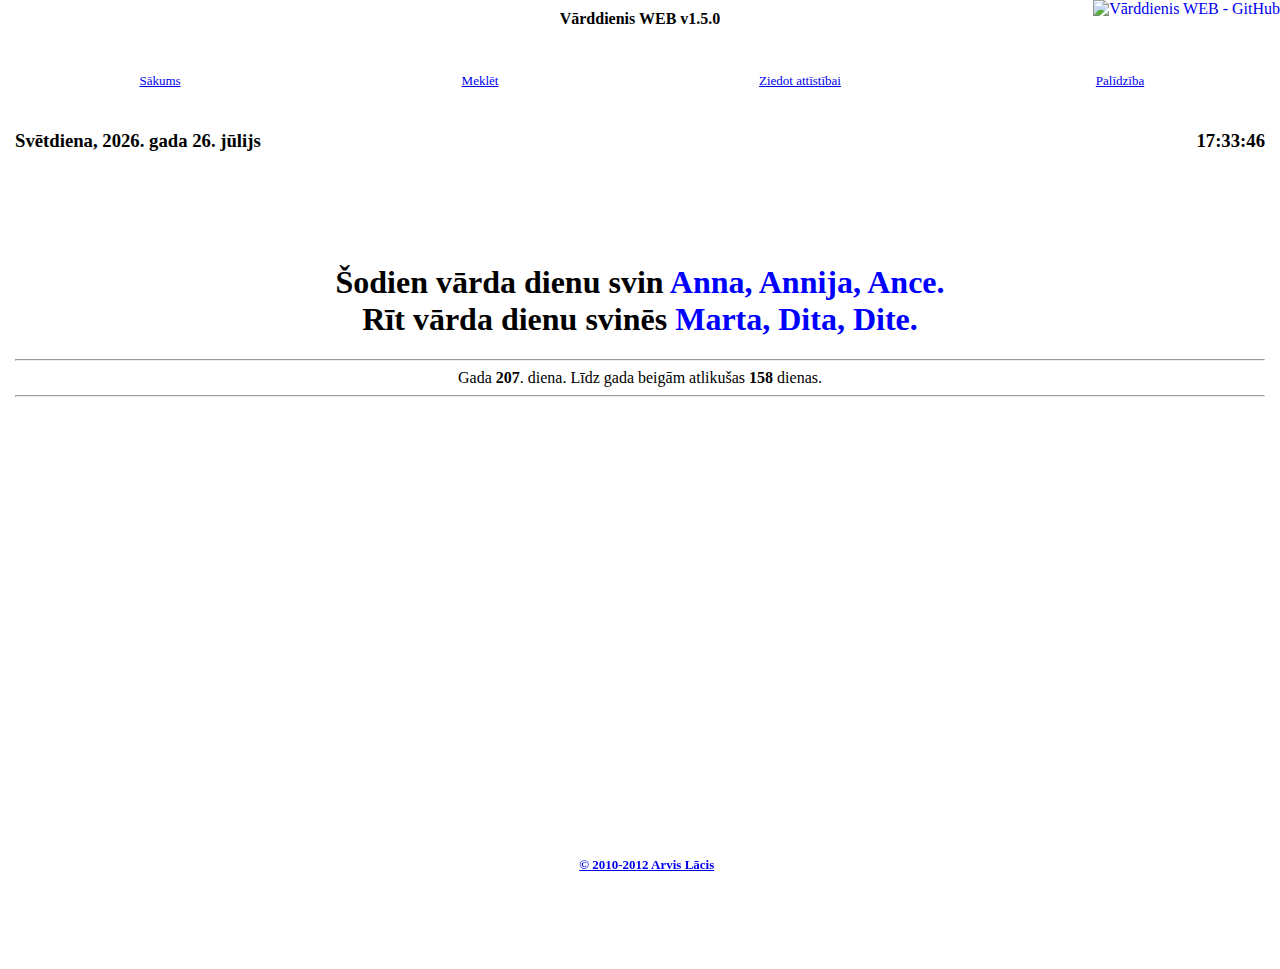
==== index.html @ 35861ef6 ""Atbalstīt" sadaļa pārveidota par sadaļu "Ziedot attīstībai"." ====
﻿<!DOCTYPE html>
<html>
<head>
<meta charset="utf-8">
<meta name="viewport" content="width=device-width, initial-scale=1">
<title>Vārddienis WEB</title>
<link rel="shortcut icon" href="img/ikona16.png">
<link rel="stylesheet" href="css/jquery.mobile.structure-1.1.0-rc.1.min.css">
<link rel="stylesheet" href="css/jquery.mobile.glossify.theme.css">
<script src="js/jquery-1.7.1.min.js"></script>
<script src="js/varddienis.min.js"></script>
<script src="js/jquery.mobile-1.1.0-rc.1.min.js"></script>
</head>
<body>
	<div data-role="page" data-title="Vārddienis WEB" data-theme="e" id="galvenais">
		<div data-role="header" data-theme="a">
			<h1>Vārddienis WEB v1.5.0</h1>
			<div data-role="navbar">
				<ul>
					<li><a href="#galvenais" data-icon="home" class="ui-btn-active" data-transition="flip">Sākums</a></li>
					<li><a href="#meklet" data-icon="search" data-transition="flip">Meklēt</a></li>
					<li><a href="#ziedot" data-icon="check" data-rel="dialog" data-transition="slide">Ziedot attīstībai</a></li>
					<li><a href="https://github.com/arvislacis/varddienis_web" data-icon="info" title="Pēc atvēršanas skatīt README.md failu">Palīdzība</a></li>
				</ul>
			</div>
		</div>
		<div data-role="content">
			<a href="https://github.com/arvislacis/varddienis_web" target="_window"><img style="position: absolute; top: 0; right: 0; border: 0;" src="img/github.png" alt="Vārddienis WEB - GitHub"></a>
			<div class="ui-grid-a">
				<div class="ui-block-a">
					<h3><div class="datums"></div></h3>
				</div>
				<div class="ui-block-b">
					<h3><div class="laiks"></div></h3>
				</div>
			</div>
			<br>
			<br>
			<br>
			<br>
			<h1><div class="v_d"></div></h1>
			<hr>
			<div class="d_info"></div>
			<hr>
			<h3><div class="svetki"></div></h3>
		</div>
		<div data-role="footer" data-position="fixed" data-theme="a">
			<h4><a href="#par" data-role="button" data-icon="info" data-rel="dialog" data-transition="slideup">© 2010-2012 Arvis Lācis</a></h4>
		</div>
	</div>
	<div data-role="page" data-title="Vārddienis WEB - Meklēt" data-theme="e" id="meklet">
		<div data-role="header" data-theme="a">
			<h1>Meklēšana</h1>
			<div data-role="navbar">
				<ul>
					<li><a href="#galvenais" data-icon="home" data-transition="flip">Sākums</a></li>
					<li><a href="#meklet" data-icon="search" class="ui-btn-active" data-transition="flip">Meklēt</a></li>
					<li><a href="#ziedot" data-icon="check" data-rel="dialog" data-transition="slide">Ziedot attīstībai</a></li>
					<li><a href="https://github.com/arvislacis/varddienis_web" data-icon="info" title="Pēc atvēršanas skatīt README.md failu">Palīdzība</a></li>
				</ul>
			</div>
		</div>
		<div data-role="content">
			<a href="https://github.com/arvislacis/varddienis_web" target="_window"><img style="position: absolute; top: 0; right: 0; border: 0;" src="img/github.png" alt="Vārddienis WEB - GitHub"></a>
			<div class="ui-grid-a">
				<div class="ui-block-a">
					<h3><div class="datums"></div></h3>
				</div>
				<div class="ui-block-b">
					<h3><div class="laiks"></div></h3>
				</div>
			</div>
			<div data-role="collapsible" data-collapsed="false" data-theme="f">
				<h3>Meklēt datumu pēc vārda</h3>
				<div class="ui-grid-a">
					<div class="ui-block-a">
						<div data-role="fieldcontain"><label for="mdpv">Ievadiet personvārdu:</label>
							<input type="text" maxlength="11" id="mdpv" />
						</div>
					</div>
					<div class="ui-block-b">
						<a href="#" id="mdpvp" data-role="button" data-icon="search" data-theme="g">Atrast datumu</a>
					</div>
				</div>
				<div id="mdpv_i">&nbsp;</div>
			</div>
			<div data-role="collapsible" data-theme="f">
				<h3 id="msod">Meklēt vārdus pēc datuma</h3>
				<div class="ui-grid-b">
					<div class="ui-block-a">
						<div data-role="fieldcontain"><label for="mvpd">Izvēlieties dienu:</label>
							<input type="range" min="1" max="31" id="mvpd" data-highlight="true" />
						</div>
					</div>
					<div class="ui-block-b">
						<div data-role="fieldcontain"><label for="mvpm">Izvēlieties mēnesi:</label>
							<input type="range" min="1" max="12" id="mvpm" data-highlight="true" />
						</div>
					</div>
					<div class="ui-block-c">
						<a href="#" id="mvpdp" data-role="button" data-icon="search" data-theme="g">Atrast vārdus</a>
					</div>
				</div>
				<div id="mvpd_i">&nbsp;</div>
			</div>
		</div>
		<div data-role="footer" data-position="fixed" data-theme="a">
			<h4><a href="#par" data-role="button" data-icon="info" data-rel="dialog" data-transition="slideup">© 2010-2012 Arvis Lācis</a></h4>
		</div>
	</div>
	<div data-role="page" data-title="Vārddienis WEB - Ziedot attīstībai" data-theme="e" id="ziedot">
		<div data-role="header" data-theme="a">
			<h1>Ziedot attīstībai</h1>
		</div>
		<div data-role="content">
			<strong>Vārddieņa WEB</strong> projektu brīvprātīgi var atbalstīt ikviens interesents, kādā no sekojošajiem veidiem:
			<div data-role="collapsible" data-theme="g" data-content-theme="g">
				<h3>Bankas pārskaitījums</h3>
				Veiciet pārskaitījumu uz kontu <strong>LV11UNLA0050014734080</strong> <em>(A/S SEB banka)</em>.
			</div>
			<div data-role="collapsible" data-theme="f" data-content-theme="f">
				<h3>Mobilly pārskaitījums</h3>
				Sūtiet SMS ar tekstu <strong>SEND X.XX ALVD</strong> uz numuru <strong>1859</strong>, kur X.XX ir ziedojuma summa, piemēram, 0.50, kas atbilst 0,50 Ls.
				Papildu informācija <a href="http://mobilly.lv/" target="_window">mobilly.lv</a>.
			</div>
			<div data-role="collapsible" data-theme="e" data-content-theme="e">
				<h3>Zelta Zivtiņas priekšapmaksas kartes papildināšana</h3>
				Sekojiet norādījumiem <a href="http://www.zeltazivtina.lv/lv/uzpildies" target="_window">ZZ mājas lapā</a>.
				Telefona numurs: <strong>20308966</strong>.
			</div>
			<div data-role="collapsible" data-theme="d" data-content-theme="d">
				<h3>Zelta Zivtiņas kredīta pārskaitījums</h3>
				Izmantojiet taustiņu kombināciju <strong>*120#</strong> un sekojiet norādītajām instrukcijām.
				Telefona numurs: <strong>20308966</strong>.
			</div>
			<hr>
			Paldies visiem ziedotājiem un atbalstītājiem!
		</div>
	</div>
	<div data-role="page" data-title="Vārddienis WEB - Par..." data-theme="e" id="par">
		<div data-role="header" data-theme="a">
			<h1>Par...</h1>
		</div>
		<div data-role="content">
			<h3>Vārddienis WEB v1.5.0</h3>
			<h5>Atjaunināts: <em>2012. gada 1. aprīlī</em>.
			<br>
			Copyrights © 2010-2012 Arvis Lācis
			<br></h5>
			<div data-role="controlgroup" data-type="horizontal">
				<a href="mailto:arvis.lacis@inbox.lv?subject=V%C4%81rddienis%20WEB" target="_window" data-role="button" data-icon="arrow-r" data-theme="b">E-pasts</a>
				<a href="http://twitter.com/arvislacis" target="_window" data-role="button" data-icon="star">Twitter</a>
				<a href="http://varddienis.blogspot.com" target="_window" data-role="button" data-icon="grid">Emuārs</a>
			</div>
			<div data-role="controlgroup" data-type="horizontal">
				<a href="https://github.com/arvislacis/varddienis_web" target="_window" data-role="button" data-icon="arrow-r">Projekta pirmkods</a>
				<a href="https://teambox.com/public/varddienis" target="_window" data-role="button" data-icon="refresh">Teambox projekts</a>
			</div>
			<h6>Izveidots ar <a href="http://notepad-plus-plus.org" target="_window">Notepad++</a>.
			Powered by <a href="http://jquery.com" target="_window">jQuery</a>
			and <a href="http://jquerymobile.com" target="_window">jQueryMobile</a>.</h6>
		</div>
	</div>
</body>
</html>
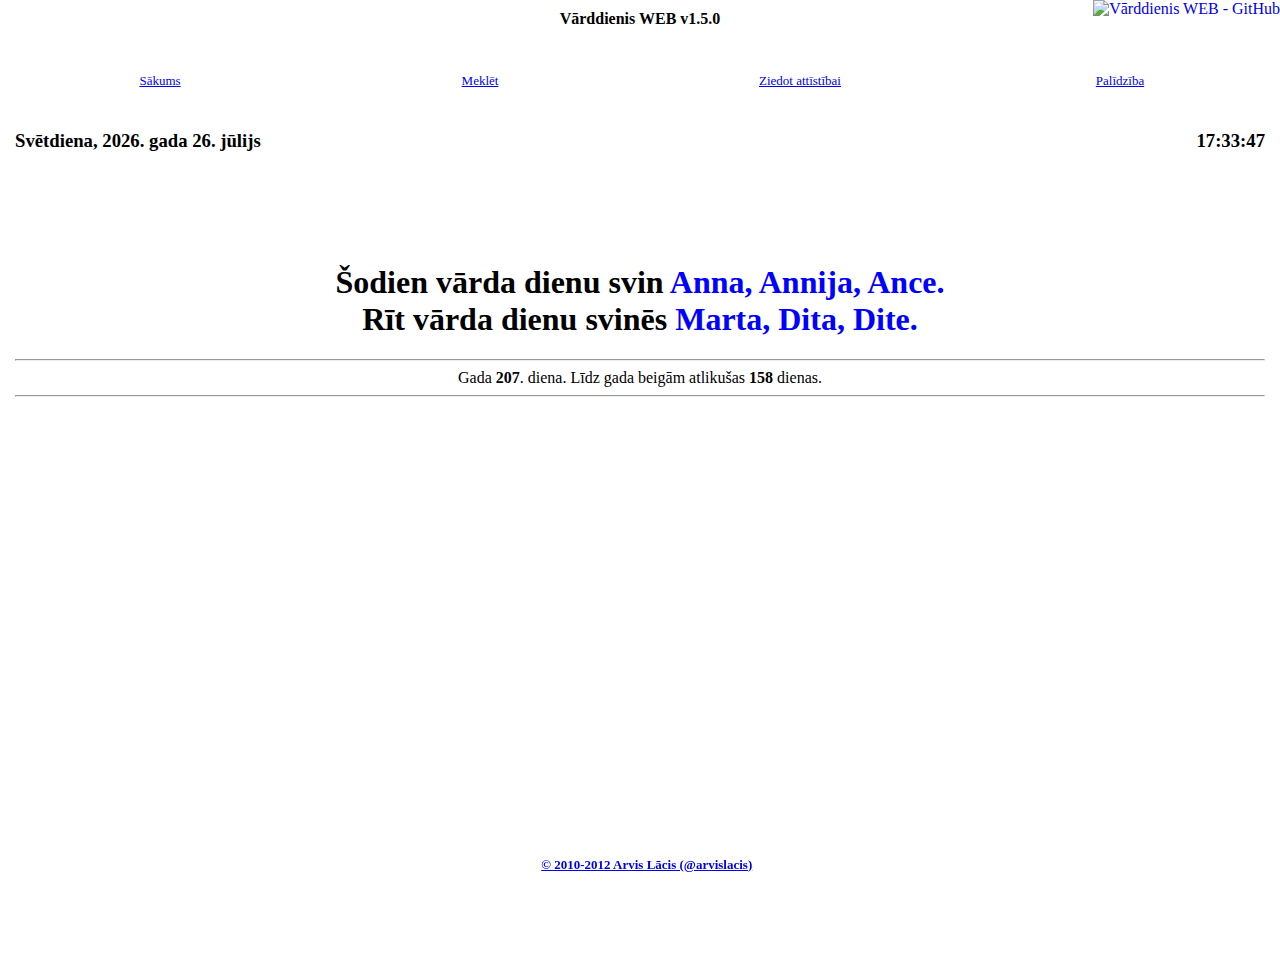
==== commit c16e9470: "Merge pull request #4 from arvislacis/master" ====
--- a/index.html
+++ b/index.html
@@ -45,7 +45,7 @@
 			<h3><div class="svetki"></div></h3>
 		</div>
 		<div data-role="footer" data-position="fixed" data-theme="a">
-			<h4><a href="#par" data-role="button" data-icon="info" data-rel="dialog" data-transition="slideup">© 2010-2012 Arvis Lācis</a></h4>
+			<h4><a href="#par" data-role="button" data-icon="info" data-rel="dialog" data-transition="slideup">© 2010-2012 Arvis Lācis (@arvislacis)</a></h4>
 		</div>
 	</div>
 	<div data-role="page" data-title="Vārddienis WEB - Meklēt" data-theme="e" id="meklet">
@@ -105,7 +105,7 @@
 			</div>
 		</div>
 		<div data-role="footer" data-position="fixed" data-theme="a">
-			<h4><a href="#par" data-role="button" data-icon="info" data-rel="dialog" data-transition="slideup">© 2010-2012 Arvis Lācis</a></h4>
+			<h4><a href="#par" data-role="button" data-icon="info" data-rel="dialog" data-transition="slideup">© 2010-2012 Arvis Lācis (@arvislacis)</a></h4>
 		</div>
 	</div>
 	<div data-role="page" data-title="Vārddienis WEB - Ziedot attīstībai" data-theme="e" id="ziedot">
@@ -145,17 +145,11 @@
 			<h3>Vārddienis WEB v1.5.0</h3>
 			<h5>Atjaunināts: <em>2012. gada 1. aprīlī</em>.
 			<br>
-			Copyrights © 2010-2012 Arvis Lācis
+			Copyrights © 2010-2012 Arvis Lācis (@arvislacis)
 			<br></h5>
-			<div data-role="controlgroup" data-type="horizontal">
-				<a href="mailto:arvis.lacis@inbox.lv?subject=V%C4%81rddienis%20WEB" target="_window" data-role="button" data-icon="arrow-r" data-theme="b">E-pasts</a>
-				<a href="http://twitter.com/arvislacis" target="_window" data-role="button" data-icon="star">Twitter</a>
-				<a href="http://varddienis.blogspot.com" target="_window" data-role="button" data-icon="grid">Emuārs</a>
-			</div>
-			<div data-role="controlgroup" data-type="horizontal">
-				<a href="https://github.com/arvislacis/varddienis_web" target="_window" data-role="button" data-icon="arrow-r">Projekta pirmkods</a>
-				<a href="https://teambox.com/public/varddienis" target="_window" data-role="button" data-icon="refresh">Teambox projekts</a>
-			</div>
+			<a href="mailto:arvis.lacis@inbox.lv?subject=V%C4%81rddienis%20WEB" target="_window" data-role="button" data-icon="arrow-r" data-theme="b">E-pasts</a>
+			<a href="https://github.com/arvislacis/varddienis_web" target="_window" data-role="button" data-icon="grid" data-theme="g">Projekta pirmkods</a>
+			<a href="http://varddienis.blogspot.com" target="_window" data-role="button" data-icon="check" data-theme="f">Emuārs</a>
 			<h6>Izveidots ar <a href="http://notepad-plus-plus.org" target="_window">Notepad++</a>.
 			Powered by <a href="http://jquery.com" target="_window">jQuery</a>
 			and <a href="http://jquerymobile.com" target="_window">jQueryMobile</a>.</h6>
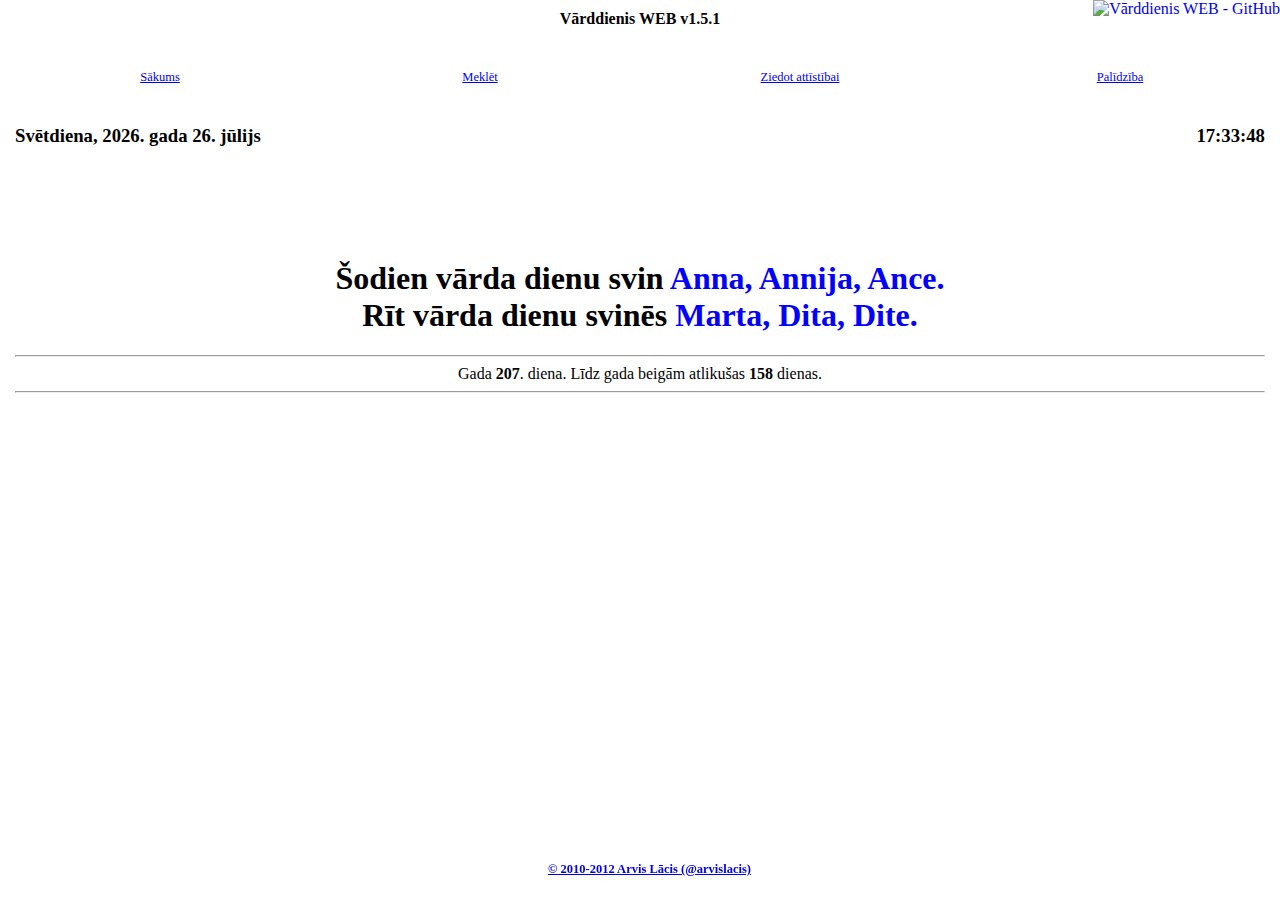
==== commit d79a1901: "Tiek izmantots jQuery Mobile 1.1.0 RC2." ====
--- a/index.html
+++ b/index.html
@@ -5,16 +5,16 @@
 <meta name="viewport" content="width=device-width, initial-scale=1">
 <title>Vārddienis WEB</title>
 <link rel="shortcut icon" href="img/ikona16.png">
-<link rel="stylesheet" href="css/jquery.mobile.structure-1.1.0-rc.1.min.css">
+<link rel="stylesheet" href="css/jquery.mobile.structure-1.1.0-rc.2.min.css">
 <link rel="stylesheet" href="css/jquery.mobile.glossify.theme.css">
 <script src="js/jquery-1.7.1.min.js"></script>
-<script src="js/varddienis.min.js"></script>
-<script src="js/jquery.mobile-1.1.0-rc.1.min.js"></script>
+<script src="js/varddienis.js"></script>
+<script src="js/jquery.mobile-1.1.0-rc.2.min.js"></script>
 </head>
 <body>
 	<div data-role="page" data-title="Vārddienis WEB" data-theme="e" id="galvenais">
 		<div data-role="header" data-theme="a">
-			<h1>Vārddienis WEB v1.5.0</h1>
+			<h1>Vārddienis WEB v1.5.1</h1>
 			<div data-role="navbar">
 				<ul>
 					<li><a href="#galvenais" data-icon="home" class="ui-btn-active" data-transition="flip">Sākums</a></li>
@@ -26,11 +26,14 @@
 		</div>
 		<div data-role="content">
 			<a href="https://github.com/arvislacis/varddienis_web" target="_window"><img style="position: absolute; top: 0; right: 0; border: 0;" src="img/github.png" alt="Vārddienis WEB - GitHub"></a>
-			<div class="ui-grid-a">
+			<div class="ui-grid-b">
 				<div class="ui-block-a">
 					<h3><div class="datums"></div></h3>
 				</div>
 				<div class="ui-block-b">
+					<h5><div class="info"></div></h5>
+				</div>
+				<div class="ui-block-c">
 					<h3><div class="laiks"></div></h3>
 				</div>
 			</div>
@@ -62,11 +65,14 @@
 		</div>
 		<div data-role="content">
 			<a href="https://github.com/arvislacis/varddienis_web" target="_window"><img style="position: absolute; top: 0; right: 0; border: 0;" src="img/github.png" alt="Vārddienis WEB - GitHub"></a>
-			<div class="ui-grid-a">
+			<div class="ui-grid-b">
 				<div class="ui-block-a">
 					<h3><div class="datums"></div></h3>
 				</div>
 				<div class="ui-block-b">
+					<h5><div class="info"></div></h5>
+				</div>
+				<div class="ui-block-c">
 					<h3><div class="laiks"></div></h3>
 				</div>
 			</div>
@@ -142,7 +148,7 @@
 			<h1>Par...</h1>
 		</div>
 		<div data-role="content">
-			<h3>Vārddienis WEB v1.5.0</h3>
+			<h3>Vārddienis WEB v1.5.1</h3>
 			<h5>Atjaunināts: <em>2012. gada 1. aprīlī</em>.
 			<br>
 			Copyrights © 2010-2012 Arvis Lācis (@arvislacis)
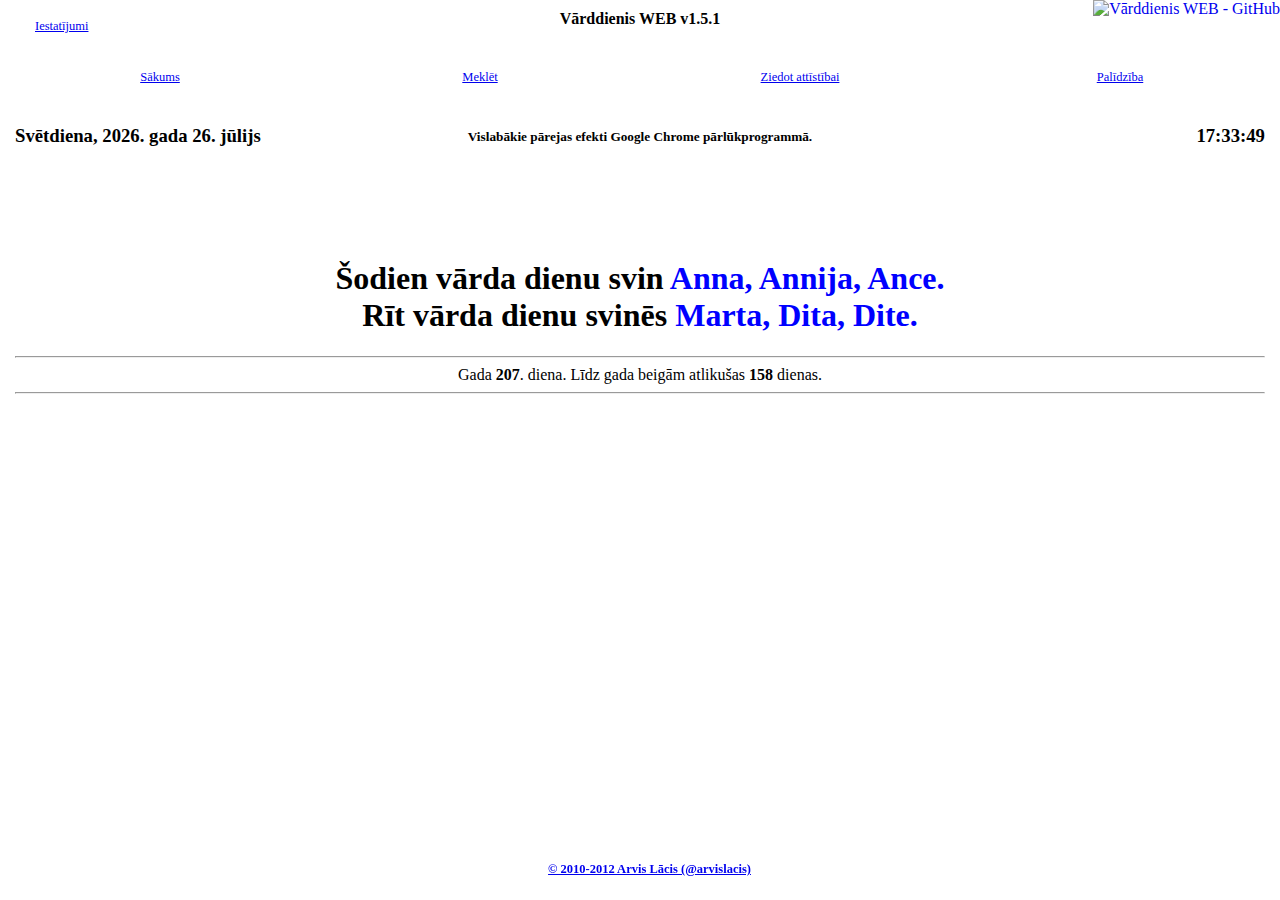
==== commit ac7e35a9: "Google Chrome paplašinājumam pievienota "Iestatījumu" sadaļa." ====
--- a/index.html
+++ b/index.html
@@ -14,18 +14,19 @@
 <body>
 	<div data-role="page" data-title="Vārddienis WEB" data-theme="e" id="galvenais">
 		<div data-role="header" data-theme="a">
+			<a href="#" data-role="button" data-inline="true" data-icon="gear" data-rel="dialog" data-transition="slide" title="Darbojas tikai Google Chrome paplašinājumā" id="iest">Iestatījumi</a>
 			<h1>Vārddienis WEB v1.5.1</h1>
 			<div data-role="navbar">
 				<ul>
 					<li><a href="#galvenais" data-icon="home" class="ui-btn-active" data-transition="flip">Sākums</a></li>
 					<li><a href="#meklet" data-icon="search" data-transition="flip">Meklēt</a></li>
 					<li><a href="#ziedot" data-icon="check" data-rel="dialog" data-transition="slide">Ziedot attīstībai</a></li>
-					<li><a href="https://github.com/arvislacis/varddienis_web" data-icon="info" title="Pēc atvēršanas skatīt README.md failu">Palīdzība</a></li>
+					<li><a href="https://github.com/arvislacis/varddienis_web" data-icon="info" title="Pēc atvēršanas izlasiet README.md datni">Palīdzība</a></li>
 				</ul>
 			</div>
 		</div>
 		<div data-role="content">
-			<a href="https://github.com/arvislacis/varddienis_web" target="_window"><img style="position: absolute; top: 0; right: 0; border: 0;" src="img/github.png" alt="Vārddienis WEB - GitHub"></a>
+			<a href="https://github.com/arvislacis/varddienis_web"><img style="position: absolute; top: 0; right: 0; border: 0;" src="img/github.png" alt="Vārddienis WEB - GitHub"></a>
 			<div class="ui-grid-b">
 				<div class="ui-block-a">
 					<h3><div class="datums"></div></h3>
@@ -53,6 +54,7 @@
 	</div>
 	<div data-role="page" data-title="Vārddienis WEB - Meklēt" data-theme="e" id="meklet">
 		<div data-role="header" data-theme="a">
+			<a href="#" data-role="button" data-inline="true" data-icon="gear" data-rel="dialog" data-transition="slide" title="Darbojas tikai Google Chrome paplašinājumā" id="iest">Iestatījumi</a>
 			<h1>Meklēšana</h1>
 			<div data-role="navbar">
 				<ul>
@@ -64,7 +66,7 @@
 			</div>
 		</div>
 		<div data-role="content">
-			<a href="https://github.com/arvislacis/varddienis_web" target="_window"><img style="position: absolute; top: 0; right: 0; border: 0;" src="img/github.png" alt="Vārddienis WEB - GitHub"></a>
+			<a href="https://github.com/arvislacis/varddienis_web"><img style="position: absolute; top: 0; right: 0; border: 0;" src="img/github.png" alt="Vārddienis WEB - GitHub"></a>
 			<div class="ui-grid-b">
 				<div class="ui-block-a">
 					<h3><div class="datums"></div></h3>
@@ -85,7 +87,7 @@
 						</div>
 					</div>
 					<div class="ui-block-b">
-						<a href="#" id="mdpvp" data-role="button" data-icon="search" data-theme="g">Atrast datumu</a>
+						<a href="#" data-role="button" data-icon="search" data-theme="g" id="mdpvp">Atrast datumu</a>
 					</div>
 				</div>
 				<div id="mdpv_i">&nbsp;</div>
@@ -95,16 +97,16 @@
 				<div class="ui-grid-b">
 					<div class="ui-block-a">
 						<div data-role="fieldcontain"><label for="mvpd">Izvēlieties dienu:</label>
-							<input type="range" min="1" max="31" id="mvpd" data-highlight="true" />
+							<input type="range" min="1" max="31" data-highlight="true" id="mvpd" />
 						</div>
 					</div>
 					<div class="ui-block-b">
 						<div data-role="fieldcontain"><label for="mvpm">Izvēlieties mēnesi:</label>
-							<input type="range" min="1" max="12" id="mvpm" data-highlight="true" />
+							<input type="range" min="1" max="12" data-highlight="true" id="mvpm" />
 						</div>
 					</div>
 					<div class="ui-block-c">
-						<a href="#" id="mvpdp" data-role="button" data-icon="search" data-theme="g">Atrast vārdus</a>
+						<a href="#" data-role="button" data-icon="search" data-theme="g" id="mvpdp">Atrast vārdus</a>
 					</div>
 				</div>
 				<div id="mvpd_i">&nbsp;</div>
@@ -127,11 +129,11 @@
 			<div data-role="collapsible" data-theme="f" data-content-theme="f">
 				<h3>Mobilly pārskaitījums</h3>
 				Sūtiet SMS ar tekstu <strong>SEND X.XX ALVD</strong> uz numuru <strong>1859</strong>, kur X.XX ir ziedojuma summa, piemēram, 0.50, kas atbilst 0,50 Ls.
-				Papildu informācija <a href="http://mobilly.lv/" target="_window">mobilly.lv</a>.
+				Papildu informācija <a href="http://mobilly.lv/">mobilly.lv</a>.
 			</div>
 			<div data-role="collapsible" data-theme="e" data-content-theme="e">
 				<h3>Zelta Zivtiņas priekšapmaksas kartes papildināšana</h3>
-				Sekojiet norādījumiem <a href="http://www.zeltazivtina.lv/lv/uzpildies" target="_window">ZZ mājas lapā</a>.
+				Sekojiet norādījumiem <a href="http://www.zeltazivtina.lv/lv/uzpildies">ZZ mājas lapā</a>.
 				Telefona numurs: <strong>20308966</strong>.
 			</div>
 			<div data-role="collapsible" data-theme="d" data-content-theme="d">
@@ -139,8 +141,30 @@
 				Izmantojiet taustiņu kombināciju <strong>*120#</strong> un sekojiet norādītajām instrukcijām.
 				Telefona numurs: <strong>20308966</strong>.
 			</div>
+			<div data-role="collapsible" data-theme="c" data-content-theme="c">
+				<h3>Bitcoin pārskaitījums</h3>
+				Veiciet pārskaitījumu uz Bitcoin adresi <strong>1PCopVczRoC1bUatPiYdYrc1kBRexWsBXv</strong> <em>(Flexcoin: <strong>arvislacis</strong>)</em>.
+			</div>
 			<hr>
 			Paldies visiem ziedotājiem un atbalstītājiem!
+		</div>
+	</div>
+	<div data-role="page" data-title="Vārddienis WEB - Iestatījumi..." data-theme="e" id="opcijas">
+		<div data-role="header" data-theme="a">
+			<h1>Iestatījumi...</h1>
+		</div>
+		<div data-role="content">
+			<label for="laiks" class="select">Paziņojuma parādīšanas biežums, reizi:</label>
+			<select data-mini="true" id="laiks">
+				<option value="60">1 minūtē</option>
+				<option value="300">5 minūtēs</option>
+				<option value="900">15 minūtēs</option>
+				<option value="1800">30 minūtēs</option>
+				<option value="3600">1 stundā</option></option>
+				<option value="7200">2 stundās</option>
+				<option value="10800">3 stundās</option>
+			</select>
+				<a href="#" data-role="button" data-icon="check" data-theme="b" data-mini="true" id="saglabat">Saglabāt iestatījumus</a>
 		</div>
 	</div>
 	<div data-role="page" data-title="Vārddienis WEB - Par..." data-theme="e" id="par">
@@ -149,16 +173,16 @@
 		</div>
 		<div data-role="content">
 			<h3>Vārddienis WEB v1.5.1</h3>
-			<h5>Atjaunināts: <em>2012. gada 1. aprīlī</em>.
+			<h5>Atjaunināts: <em>2012. gada 6. aprīlī</em>.
 			<br>
 			Copyrights © 2010-2012 Arvis Lācis (@arvislacis)
 			<br></h5>
-			<a href="mailto:arvis.lacis@inbox.lv?subject=V%C4%81rddienis%20WEB" target="_window" data-role="button" data-icon="arrow-r" data-theme="b">E-pasts</a>
-			<a href="https://github.com/arvislacis/varddienis_web" target="_window" data-role="button" data-icon="grid" data-theme="g">Projekta pirmkods</a>
-			<a href="http://varddienis.blogspot.com" target="_window" data-role="button" data-icon="check" data-theme="f">Emuārs</a>
-			<h6>Izveidots ar <a href="http://notepad-plus-plus.org" target="_window">Notepad++</a>.
-			Powered by <a href="http://jquery.com" target="_window">jQuery</a>
-			and <a href="http://jquerymobile.com" target="_window">jQueryMobile</a>.</h6>
+			<a href="mailto:arvis.lacis@inbox.lv?subject=V%C4%81rddienis%20WEB" data-role="button" data-icon="arrow-r" data-theme="b">E-pasts</a>
+			<a href="https://github.com/arvislacis/varddienis_web" data-role="button" data-icon="grid" data-theme="g">Projekta pirmkods</a>
+			<a href="http://varddienis.blogspot.com" data-role="button" data-icon="check" data-theme="f">Emuārs</a>
+			<h6>Izveidots ar <a href="http://notepad-plus-plus.org">Notepad++</a>.
+			Powered by <a href="http://jquery.com">jQuery</a>
+			and <a href="http://jquerymobile.com">jQueryMobile</a>.</h6>
 		</div>
 	</div>
 </body>
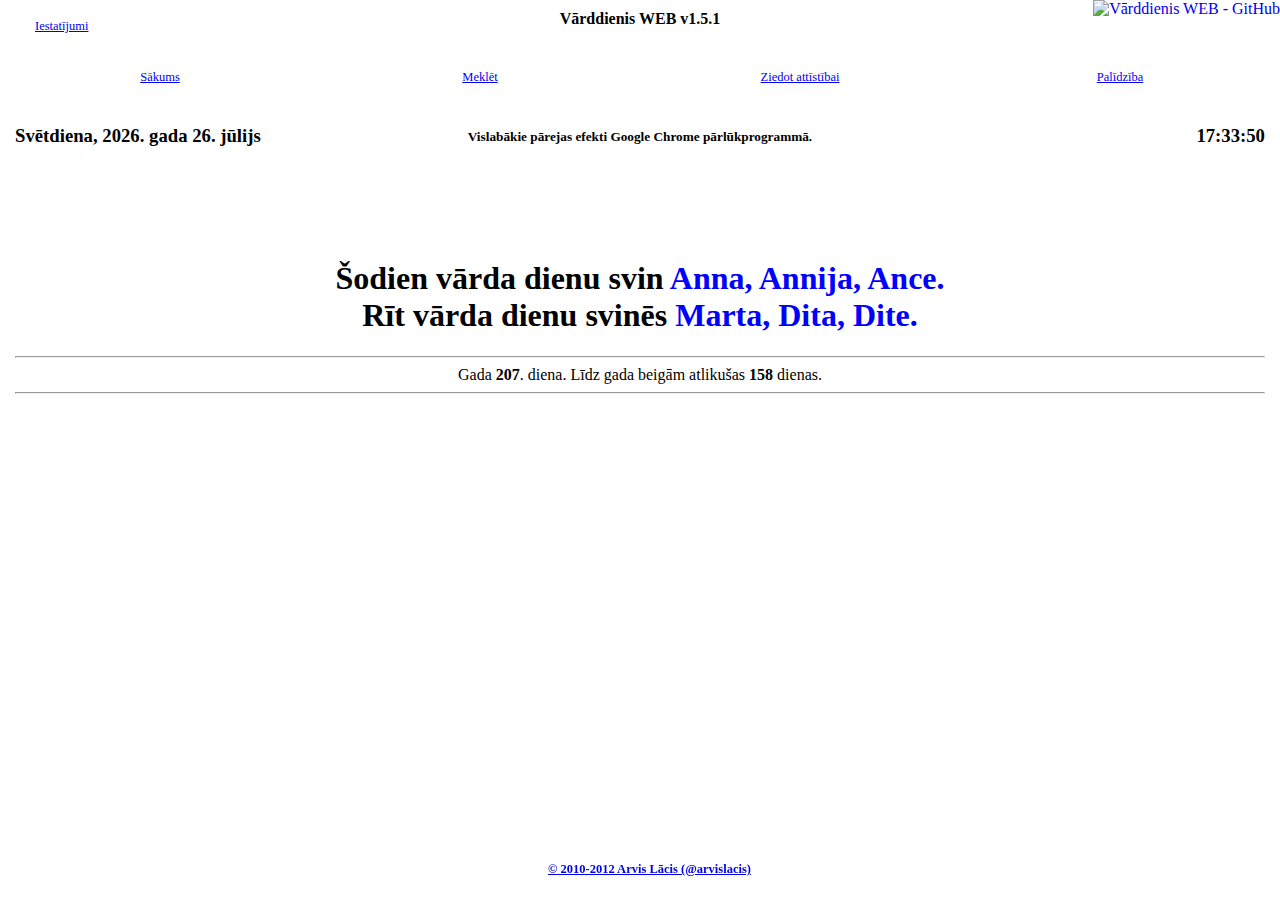
==== commit baf60867: "Pievienots skaņas paziņojums (Google Chrome paplašinājumam). Nākotnē jāpievieno iespēja skaņu arī iz" ====
--- a/index.html
+++ b/index.html
@@ -127,21 +127,16 @@
 				Veiciet pārskaitījumu uz kontu <strong>LV11UNLA0050014734080</strong> <em>(A/S SEB banka)</em>.
 			</div>
 			<div data-role="collapsible" data-theme="f" data-content-theme="f">
-				<h3>Mobilly pārskaitījums</h3>
-				Sūtiet SMS ar tekstu <strong>SEND X.XX ALVD</strong> uz numuru <strong>1859</strong>, kur X.XX ir ziedojuma summa, piemēram, 0.50, kas atbilst 0,50 Ls.
-				Papildu informācija <a href="http://mobilly.lv/">mobilly.lv</a>.
-			</div>
-			<div data-role="collapsible" data-theme="e" data-content-theme="e">
 				<h3>Zelta Zivtiņas priekšapmaksas kartes papildināšana</h3>
 				Sekojiet norādījumiem <a href="http://www.zeltazivtina.lv/lv/uzpildies">ZZ mājas lapā</a>.
 				Telefona numurs: <strong>20308966</strong>.
 			</div>
-			<div data-role="collapsible" data-theme="d" data-content-theme="d">
+			<div data-role="collapsible" data-theme="e" data-content-theme="e">
 				<h3>Zelta Zivtiņas kredīta pārskaitījums</h3>
 				Izmantojiet taustiņu kombināciju <strong>*120#</strong> un sekojiet norādītajām instrukcijām.
 				Telefona numurs: <strong>20308966</strong>.
 			</div>
-			<div data-role="collapsible" data-theme="c" data-content-theme="c">
+			<div data-role="collapsible" data-theme="d" data-content-theme="d">
 				<h3>Bitcoin pārskaitījums</h3>
 				Veiciet pārskaitījumu uz Bitcoin adresi <strong>1PCopVczRoC1bUatPiYdYrc1kBRexWsBXv</strong> <em>(Flexcoin: <strong>arvislacis</strong>)</em>.
 			</div>
@@ -154,15 +149,16 @@
 			<h1>Iestatījumi...</h1>
 		</div>
 		<div data-role="content">
-			<label for="laiks" class="select">Paziņojuma parādīšanas biežums, reizi:</label>
+			<label for="laiks" class="select">Paziņojuma parādīšanas biežums, ik pēc:</label>
 			<select data-mini="true" id="laiks">
-				<option value="60">1 minūtē</option>
-				<option value="300">5 minūtēs</option>
-				<option value="900">15 minūtēs</option>
-				<option value="1800">30 minūtēs</option>
-				<option value="3600">1 stundā</option></option>
-				<option value="7200">2 stundās</option>
-				<option value="10800">3 stundās</option>
+				<option value="60">1 minūtes</option>
+				<option value="120">2 minūtēm</option>
+				<option value="300">5 minūtēm</option>
+				<option value="600">10 minūtēm</option>
+				<option value="900">15 minūtēm</option>
+				<option value="1800">30 minūtēm</option>
+				<option value="3600">1 stundas</option></option>
+				<option value="7200">2 stundām</option>
 			</select>
 				<a href="#" data-role="button" data-icon="check" data-theme="b" data-mini="true" id="saglabat">Saglabāt iestatījumus</a>
 		</div>
@@ -173,7 +169,7 @@
 		</div>
 		<div data-role="content">
 			<h3>Vārddienis WEB v1.5.1</h3>
-			<h5>Atjaunināts: <em>2012. gada 6. aprīlī</em>.
+			<h5>Atjaunināts: <em>2012. gada 7. aprīlī</em>.
 			<br>
 			Copyrights © 2010-2012 Arvis Lācis (@arvislacis)
 			<br></h5>
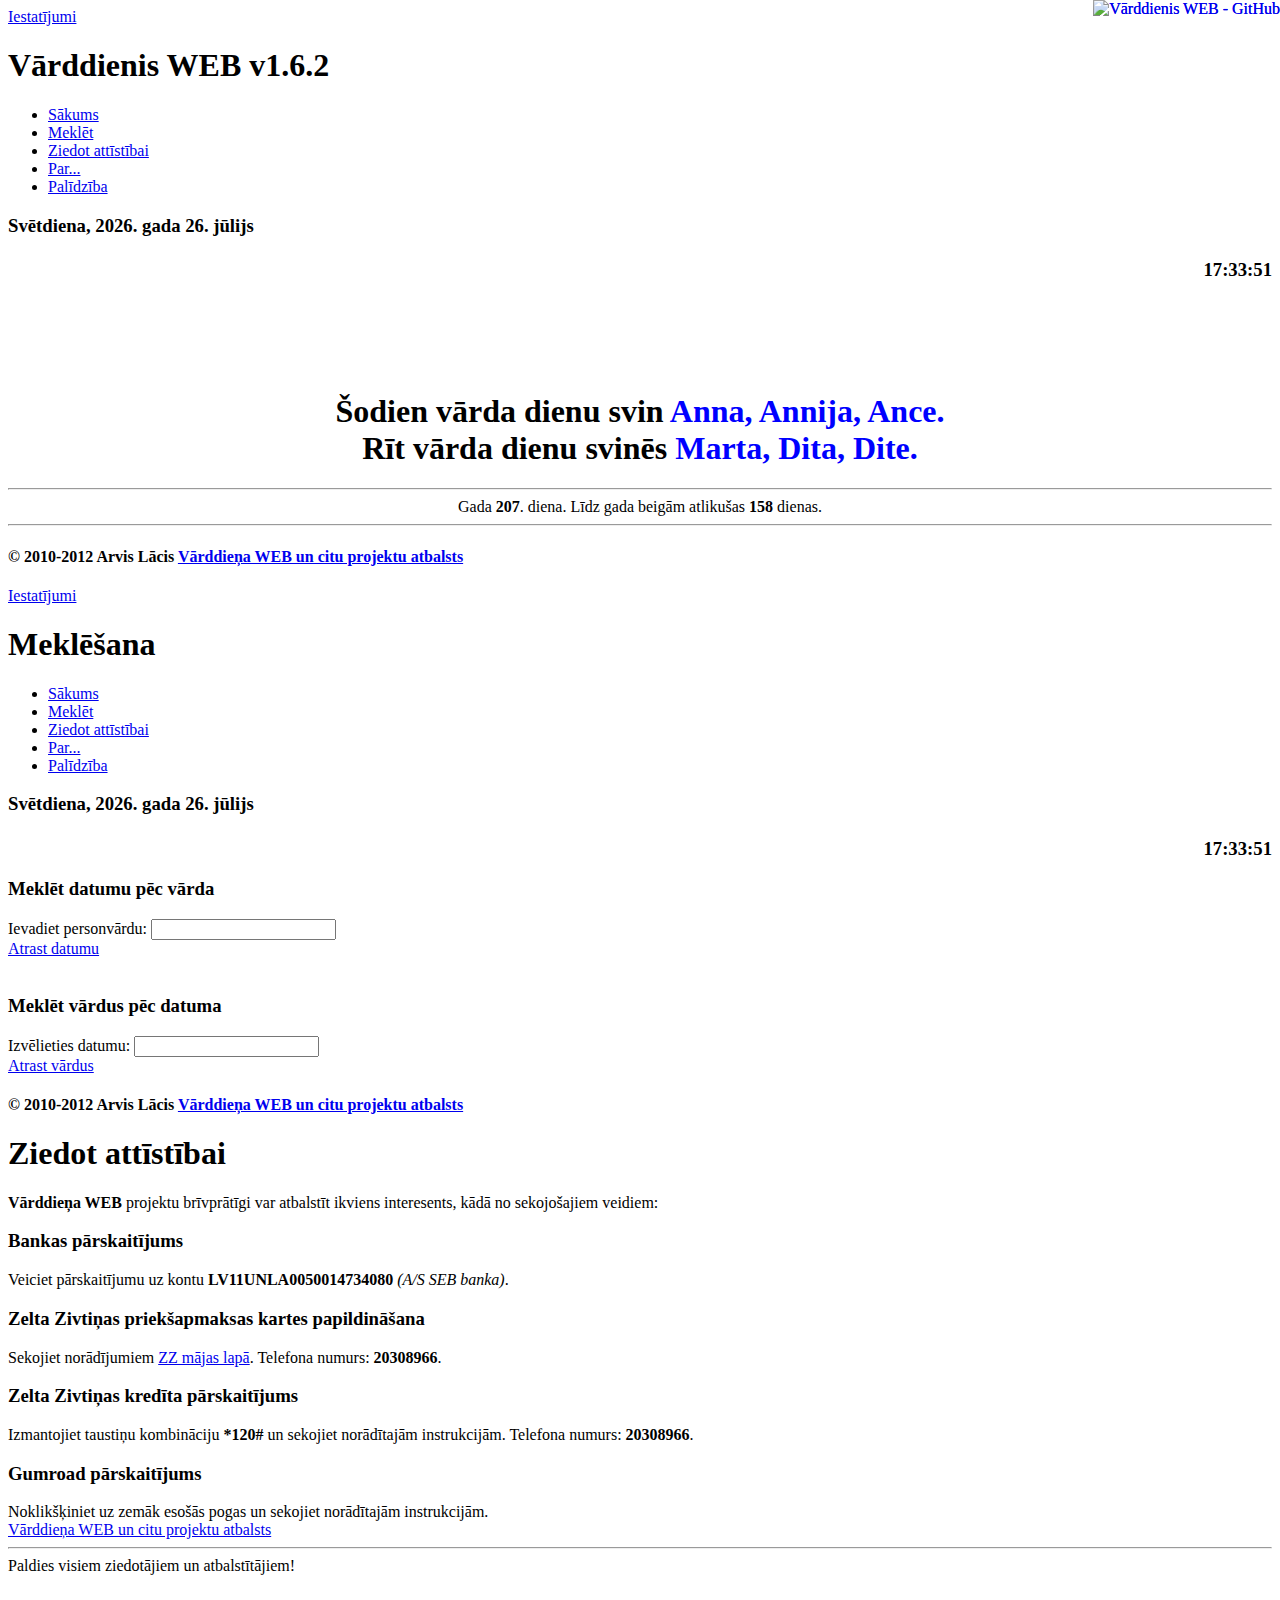
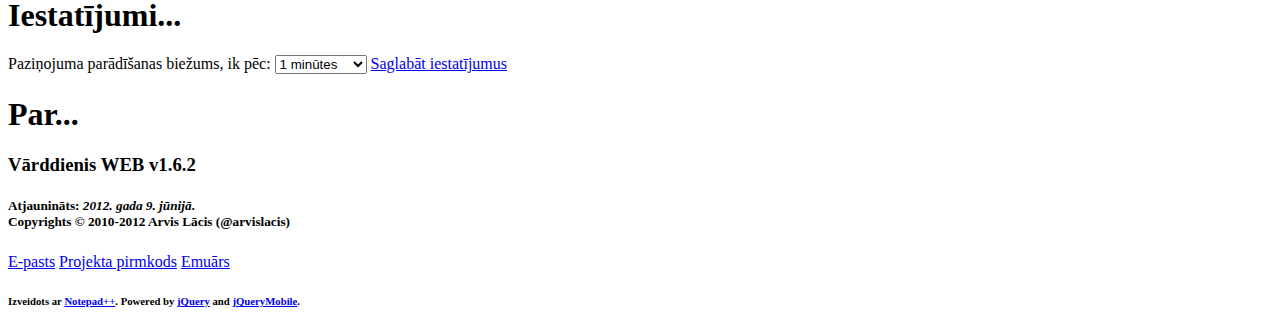
==== commit eb707457: "Merge f1523d36573c515c6ee975df4c8563a48df660fe into fd978abc8fabef7b62629ae6e55e243207db5b30" ====
--- a/index.html
+++ b/index.html
@@ -5,23 +5,28 @@
 <meta name="viewport" content="width=device-width, initial-scale=1">
 <title>Vārddienis WEB</title>
 <link rel="shortcut icon" href="img/ikona16.png">
-<link rel="stylesheet" href="css/jquery.mobile.structure-1.1.0-rc.2.min.css">
+<link rel="stylesheet" href="css/jquery.mobile.structure-1.1.0.min.css">
 <link rel="stylesheet" href="css/jquery.mobile.glossify.theme.css">
+<link rel="stylesheet" href="css/mobiscroll-2.0.custom.min.css">
 <script src="js/jquery-1.7.1.min.js"></script>
-<script src="js/varddienis.js"></script>
-<script src="js/jquery.mobile-1.1.0-rc.2.min.js"></script>
+<script src="js/varddienis.min.js"></script>
+<script src="js/jquery.mobile-1.1.0.min.js"></script>
+<script src="js/mobiscroll-2.0.custom.min.js"></script>
+<script type="text/javascript" src="https://gumroad.com/js/gumroad-button.js"></script>
+<script type="text/javascript" src="https://gumroad.com/js/gumroad.js"></script>
 </head>
 <body>
 	<div data-role="page" data-title="Vārddienis WEB" data-theme="e" id="galvenais">
 		<div data-role="header" data-theme="a">
 			<a href="#" data-role="button" data-inline="true" data-icon="gear" data-rel="dialog" data-transition="slide" title="Darbojas tikai Google Chrome paplašinājumā" id="iest">Iestatījumi</a>
-			<h1>Vārddienis WEB v1.5.1</h1>
+			<h1>Vārddienis WEB v1.6.2</h1>
 			<div data-role="navbar">
 				<ul>
-					<li><a href="#galvenais" data-icon="home" class="ui-btn-active" data-transition="flip">Sākums</a></li>
-					<li><a href="#meklet" data-icon="search" data-transition="flip">Meklēt</a></li>
+					<li><a href="#galvenais" data-icon="home" class="ui-btn-active">Sākums</a></li>
+					<li><a href="#meklet" data-icon="search" data-transition="slide">Meklēt</a></li>
 					<li><a href="#ziedot" data-icon="check" data-rel="dialog" data-transition="slide">Ziedot attīstībai</a></li>
-					<li><a href="https://github.com/arvislacis/varddienis_web" data-icon="info" title="Pēc atvēršanas izlasiet README.md datni">Palīdzība</a></li>
+					<li><a href="#par" data-icon="info"  data-rel="dialog" data-transition="slidedown">Par...</a></li>
+					<li><a href="https://github.com/arvislacis/varddienis_web" data-icon="search" title="Pēc atvēršanas izlasiet README.md datni">Palīdzība</a></li>
 				</ul>
 			</div>
 		</div>
@@ -49,7 +54,7 @@
 			<h3><div class="svetki"></div></h3>
 		</div>
 		<div data-role="footer" data-position="fixed" data-theme="a">
-			<h4><a href="#par" data-role="button" data-icon="info" data-rel="dialog" data-transition="slideup">© 2010-2012 Arvis Lācis (@arvislacis)</a></h4>
+			<h4>© 2010-2012 Arvis Lācis <a href="http://gum.co/FlQy" class="gumroad-button">Vārddieņa WEB un citu projektu atbalsts</a></h4>
 		</div>
 	</div>
 	<div data-role="page" data-title="Vārddienis WEB - Meklēt" data-theme="e" id="meklet">
@@ -58,9 +63,10 @@
 			<h1>Meklēšana</h1>
 			<div data-role="navbar">
 				<ul>
-					<li><a href="#galvenais" data-icon="home" data-transition="flip">Sākums</a></li>
-					<li><a href="#meklet" data-icon="search" class="ui-btn-active" data-transition="flip">Meklēt</a></li>
+					<li><a href="#galvenais" data-icon="home" data-transition="slide">Sākums</a></li>
+					<li><a href="#meklet" data-icon="search" class="ui-btn-active">Meklēt</a></li>
 					<li><a href="#ziedot" data-icon="check" data-rel="dialog" data-transition="slide">Ziedot attīstībai</a></li>
+					<li><a href="#par" data-icon="info"  data-rel="dialog" data-transition="slidedown">Par...</a></li>
 					<li><a href="https://github.com/arvislacis/varddienis_web" data-icon="info" title="Pēc atvēršanas skatīt README.md failu">Palīdzība</a></li>
 				</ul>
 			</div>
@@ -83,7 +89,7 @@
 				<div class="ui-grid-a">
 					<div class="ui-block-a">
 						<div data-role="fieldcontain"><label for="mdpv">Ievadiet personvārdu:</label>
-							<input type="text" maxlength="11" id="mdpv" />
+							<input type="text" maxlength="11" id="mdpv">
 						</div>
 					</div>
 					<div class="ui-block-b">
@@ -93,27 +99,22 @@
 				<div id="mdpv_i">&nbsp;</div>
 			</div>
 			<div data-role="collapsible" data-theme="f">
-				<h3 id="msod">Meklēt vārdus pēc datuma</h3>
-				<div class="ui-grid-b">
+				<h3>Meklēt vārdus pēc datuma</h3>
+				<div class="ui-grid-a">
 					<div class="ui-block-a">
-						<div data-role="fieldcontain"><label for="mvpd">Izvēlieties dienu:</label>
-							<input type="range" min="1" max="31" data-highlight="true" id="mvpd" />
+						<div data-role="fieldcontain"><label for="mvpd">Izvēlieties datumu:</label>
+						<input id="mvpd">
 						</div>
 					</div>
 					<div class="ui-block-b">
-						<div data-role="fieldcontain"><label for="mvpm">Izvēlieties mēnesi:</label>
-							<input type="range" min="1" max="12" data-highlight="true" id="mvpm" />
-						</div>
-					</div>
-					<div class="ui-block-c">
 						<a href="#" data-role="button" data-icon="search" data-theme="g" id="mvpdp">Atrast vārdus</a>
+						<div id="mvpd_i"></div>
 					</div>
 				</div>
-				<div id="mvpd_i">&nbsp;</div>
 			</div>
 		</div>
 		<div data-role="footer" data-position="fixed" data-theme="a">
-			<h4><a href="#par" data-role="button" data-icon="info" data-rel="dialog" data-transition="slideup">© 2010-2012 Arvis Lācis (@arvislacis)</a></h4>
+			<h4>© 2010-2012 Arvis Lācis <a href="http://gum.co/FlQy" class="gumroad-button">Vārddieņa WEB un citu projektu atbalsts</a></h4>
 		</div>
 	</div>
 	<div data-role="page" data-title="Vārddienis WEB - Ziedot attīstībai" data-theme="e" id="ziedot">
@@ -137,8 +138,10 @@
 				Telefona numurs: <strong>20308966</strong>.
 			</div>
 			<div data-role="collapsible" data-theme="d" data-content-theme="d">
-				<h3>Bitcoin pārskaitījums</h3>
-				Veiciet pārskaitījumu uz Bitcoin adresi <strong>1PCopVczRoC1bUatPiYdYrc1kBRexWsBXv</strong> <em>(Flexcoin: <strong>arvislacis</strong>)</em>.
+				<h3>Gumroad pārskaitījums</h3>
+				Noklikšķiniet uz zemāk esošās pogas un sekojiet norādītajām instrukcijām.
+				<br>
+				<a href="http://gum.co/FlQy" class="gumroad-button">Vārddieņa WEB un citu projektu atbalsts</a>
 			</div>
 			<hr>
 			Paldies visiem ziedotājiem un atbalstītājiem!
@@ -168,14 +171,14 @@
 			<h1>Par...</h1>
 		</div>
 		<div data-role="content">
-			<h3>Vārddienis WEB v1.5.1</h3>
-			<h5>Atjaunināts: <em>2012. gada 7. aprīlī</em>.
+			<h3>Vārddienis WEB v1.6.2</h3>
+			<h5>Atjaunināts: <em>2012. gada 9. jūnijā</em>.
 			<br>
 			Copyrights © 2010-2012 Arvis Lācis (@arvislacis)
 			<br></h5>
 			<a href="mailto:arvis.lacis@inbox.lv?subject=V%C4%81rddienis%20WEB" data-role="button" data-icon="arrow-r" data-theme="b">E-pasts</a>
 			<a href="https://github.com/arvislacis/varddienis_web" data-role="button" data-icon="grid" data-theme="g">Projekta pirmkods</a>
-			<a href="http://varddienis.blogspot.com" data-role="button" data-icon="check" data-theme="f">Emuārs</a>
+			<a href="http://al.id.lv" data-role="button" data-icon="check" data-theme="f">Emuārs</a>
 			<h6>Izveidots ar <a href="http://notepad-plus-plus.org">Notepad++</a>.
 			Powered by <a href="http://jquery.com">jQuery</a>
 			and <a href="http://jquerymobile.com">jQueryMobile</a>.</h6>
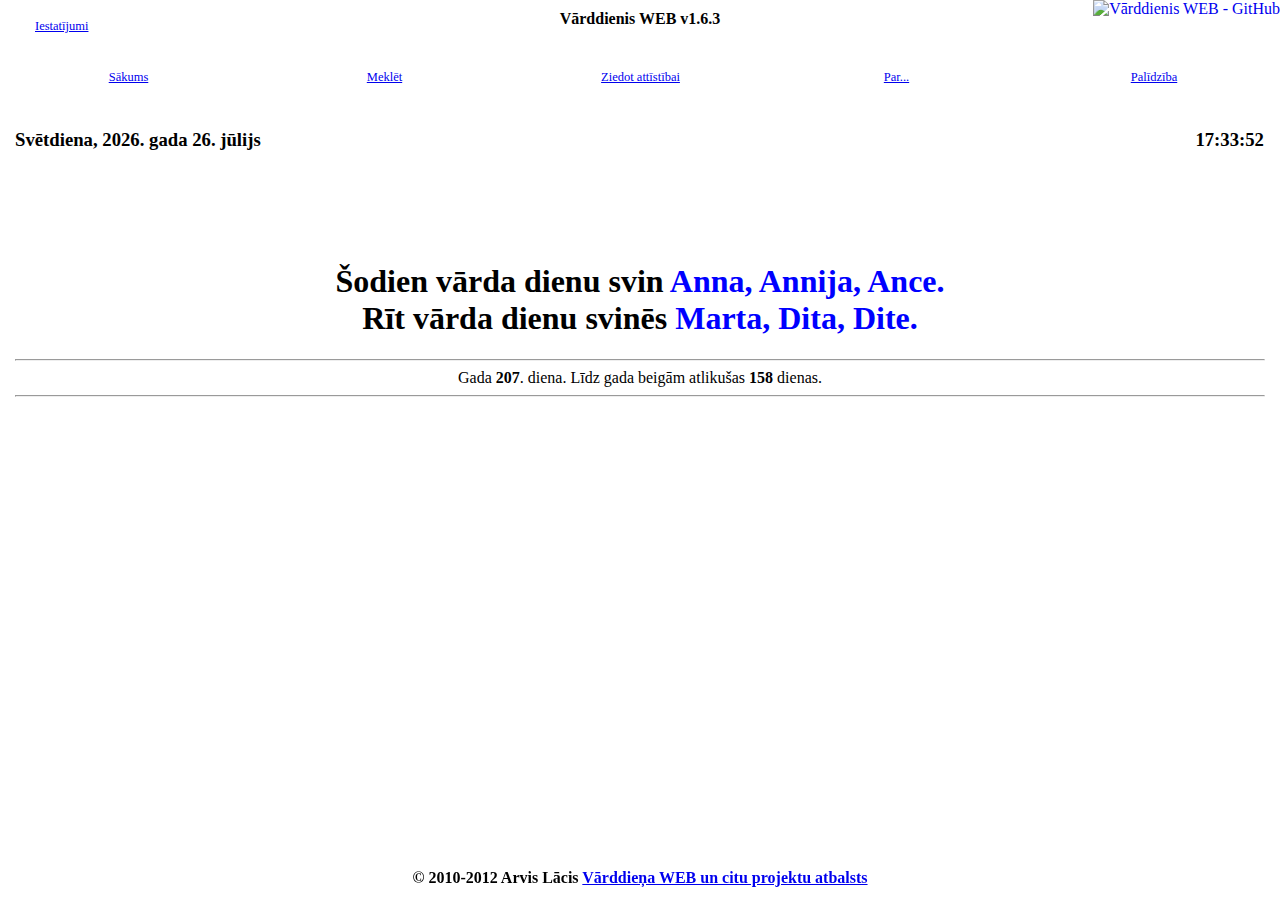
==== commit 706975bd: "jQuery Mobile 1.1.1 RC1" ====
--- a/index.html
+++ b/index.html
@@ -5,12 +5,12 @@
 <meta name="viewport" content="width=device-width, initial-scale=1">
 <title>Vārddienis WEB</title>
 <link rel="shortcut icon" href="img/ikona16.png">
-<link rel="stylesheet" href="css/jquery.mobile.structure-1.1.0.min.css">
+<link rel="stylesheet" href="css/jquery.mobile.structure-1.1.1-rc.1.min.css">
 <link rel="stylesheet" href="css/jquery.mobile.glossify.theme.css">
 <link rel="stylesheet" href="css/mobiscroll-2.0.custom.min.css">
 <script src="js/jquery-1.7.1.min.js"></script>
 <script src="js/varddienis.min.js"></script>
-<script src="js/jquery.mobile-1.1.0.min.js"></script>
+<script src="js/jquery.mobile-1.1.1-rc.1.min.js"></script>
 <script src="js/mobiscroll-2.0.custom.min.js"></script>
 <script type="text/javascript" src="https://gumroad.com/js/gumroad-button.js"></script>
 <script type="text/javascript" src="https://gumroad.com/js/gumroad.js"></script>
@@ -19,7 +19,7 @@
 	<div data-role="page" data-title="Vārddienis WEB" data-theme="e" id="galvenais">
 		<div data-role="header" data-theme="a">
 			<a href="#" data-role="button" data-inline="true" data-icon="gear" data-rel="dialog" data-transition="slide" title="Darbojas tikai Google Chrome paplašinājumā" id="iest">Iestatījumi</a>
-			<h1>Vārddienis WEB v1.6.2</h1>
+			<h1>Vārddienis WEB v1.6.3</h1>
 			<div data-role="navbar">
 				<ul>
 					<li><a href="#galvenais" data-icon="home" class="ui-btn-active">Sākums</a></li>
@@ -171,8 +171,8 @@
 			<h1>Par...</h1>
 		</div>
 		<div data-role="content">
-			<h3>Vārddienis WEB v1.6.2</h3>
-			<h5>Atjaunināts: <em>2012. gada 9. jūnijā</em>.
+			<h3>Vārddienis WEB v1.6.3</h3>
+			<h5>Atjaunināts: <em>2012. gada 4. jūlijā</em>.
 			<br>
 			Copyrights © 2010-2012 Arvis Lācis (@arvislacis)
 			<br></h5>
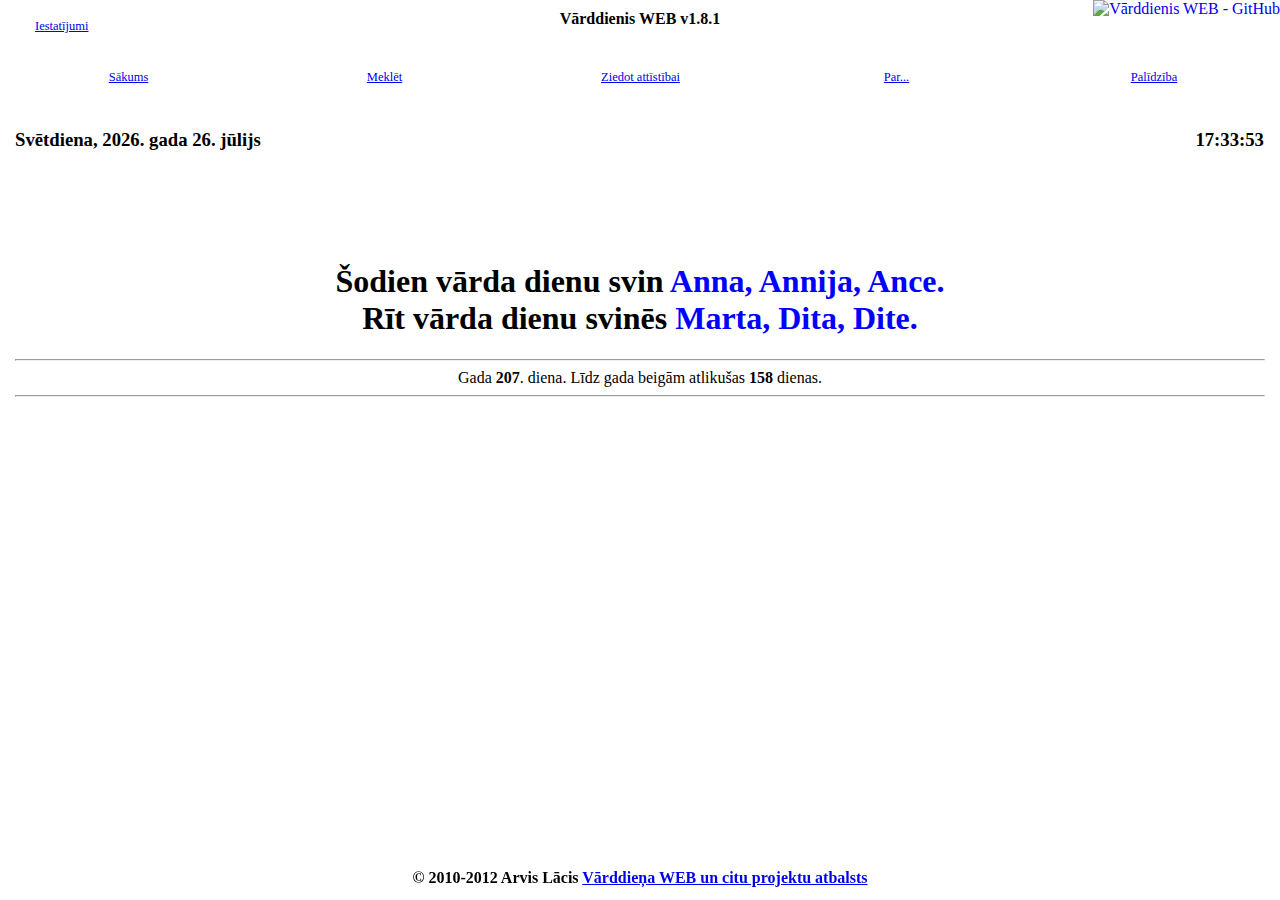
==== commit b707e954: "Merge 0b23b76388be8b895682bcc9c93c606803084f38 into f4210f2e1bc926ade3531828f265a9206f0a5606" ====
--- a/index.html
+++ b/index.html
@@ -1,188 +1,192 @@
-﻿<!DOCTYPE html>
-<html>
-<head>
-<meta charset="utf-8">
-<meta name="viewport" content="width=device-width, initial-scale=1">
-<title>Vārddienis WEB</title>
-<link rel="shortcut icon" href="img/ikona16.png">
-<link rel="stylesheet" href="css/jquery.mobile.structure-1.1.1-rc.1.min.css">
-<link rel="stylesheet" href="css/jquery.mobile.glossify.theme.css">
-<link rel="stylesheet" href="css/mobiscroll-2.0.custom.min.css">
-<script src="js/jquery-1.7.1.min.js"></script>
-<script src="js/varddienis.min.js"></script>
-<script src="js/jquery.mobile-1.1.1-rc.1.min.js"></script>
-<script src="js/mobiscroll-2.0.custom.min.js"></script>
-<script type="text/javascript" src="https://gumroad.com/js/gumroad-button.js"></script>
-<script type="text/javascript" src="https://gumroad.com/js/gumroad.js"></script>
-</head>
-<body>
-	<div data-role="page" data-title="Vārddienis WEB" data-theme="e" id="galvenais">
-		<div data-role="header" data-theme="a">
-			<a href="#" data-role="button" data-inline="true" data-icon="gear" data-rel="dialog" data-transition="slide" title="Darbojas tikai Google Chrome paplašinājumā" id="iest">Iestatījumi</a>
-			<h1>Vārddienis WEB v1.6.3</h1>
-			<div data-role="navbar">
-				<ul>
-					<li><a href="#galvenais" data-icon="home" class="ui-btn-active">Sākums</a></li>
-					<li><a href="#meklet" data-icon="search" data-transition="slide">Meklēt</a></li>
-					<li><a href="#ziedot" data-icon="check" data-rel="dialog" data-transition="slide">Ziedot attīstībai</a></li>
-					<li><a href="#par" data-icon="info"  data-rel="dialog" data-transition="slidedown">Par...</a></li>
-					<li><a href="https://github.com/arvislacis/varddienis_web" data-icon="search" title="Pēc atvēršanas izlasiet README.md datni">Palīdzība</a></li>
-				</ul>
-			</div>
-		</div>
-		<div data-role="content">
-			<a href="https://github.com/arvislacis/varddienis_web"><img style="position: absolute; top: 0; right: 0; border: 0;" src="img/github.png" alt="Vārddienis WEB - GitHub"></a>
-			<div class="ui-grid-b">
-				<div class="ui-block-a">
-					<h3><div class="datums"></div></h3>
-				</div>
-				<div class="ui-block-b">
-					<h5><div class="info"></div></h5>
-				</div>
-				<div class="ui-block-c">
-					<h3><div class="laiks"></div></h3>
-				</div>
-			</div>
-			<br>
-			<br>
-			<br>
-			<br>
-			<h1><div class="v_d"></div></h1>
-			<hr>
-			<div class="d_info"></div>
-			<hr>
-			<h3><div class="svetki"></div></h3>
-		</div>
-		<div data-role="footer" data-position="fixed" data-theme="a">
-			<h4>© 2010-2012 Arvis Lācis <a href="http://gum.co/FlQy" class="gumroad-button">Vārddieņa WEB un citu projektu atbalsts</a></h4>
-		</div>
-	</div>
-	<div data-role="page" data-title="Vārddienis WEB - Meklēt" data-theme="e" id="meklet">
-		<div data-role="header" data-theme="a">
-			<a href="#" data-role="button" data-inline="true" data-icon="gear" data-rel="dialog" data-transition="slide" title="Darbojas tikai Google Chrome paplašinājumā" id="iest">Iestatījumi</a>
-			<h1>Meklēšana</h1>
-			<div data-role="navbar">
-				<ul>
-					<li><a href="#galvenais" data-icon="home" data-transition="slide">Sākums</a></li>
-					<li><a href="#meklet" data-icon="search" class="ui-btn-active">Meklēt</a></li>
-					<li><a href="#ziedot" data-icon="check" data-rel="dialog" data-transition="slide">Ziedot attīstībai</a></li>
-					<li><a href="#par" data-icon="info"  data-rel="dialog" data-transition="slidedown">Par...</a></li>
-					<li><a href="https://github.com/arvislacis/varddienis_web" data-icon="info" title="Pēc atvēršanas skatīt README.md failu">Palīdzība</a></li>
-				</ul>
-			</div>
-		</div>
-		<div data-role="content">
-			<a href="https://github.com/arvislacis/varddienis_web"><img style="position: absolute; top: 0; right: 0; border: 0;" src="img/github.png" alt="Vārddienis WEB - GitHub"></a>
-			<div class="ui-grid-b">
-				<div class="ui-block-a">
-					<h3><div class="datums"></div></h3>
-				</div>
-				<div class="ui-block-b">
-					<h5><div class="info"></div></h5>
-				</div>
-				<div class="ui-block-c">
-					<h3><div class="laiks"></div></h3>
-				</div>
-			</div>
-			<div data-role="collapsible" data-collapsed="false" data-theme="f">
-				<h3>Meklēt datumu pēc vārda</h3>
-				<div class="ui-grid-a">
-					<div class="ui-block-a">
-						<div data-role="fieldcontain"><label for="mdpv">Ievadiet personvārdu:</label>
-							<input type="text" maxlength="11" id="mdpv">
-						</div>
-					</div>
-					<div class="ui-block-b">
-						<a href="#" data-role="button" data-icon="search" data-theme="g" id="mdpvp">Atrast datumu</a>
-					</div>
-				</div>
-				<div id="mdpv_i">&nbsp;</div>
-			</div>
-			<div data-role="collapsible" data-theme="f">
-				<h3>Meklēt vārdus pēc datuma</h3>
-				<div class="ui-grid-a">
-					<div class="ui-block-a">
-						<div data-role="fieldcontain"><label for="mvpd">Izvēlieties datumu:</label>
-						<input id="mvpd">
-						</div>
-					</div>
-					<div class="ui-block-b">
-						<a href="#" data-role="button" data-icon="search" data-theme="g" id="mvpdp">Atrast vārdus</a>
-						<div id="mvpd_i"></div>
-					</div>
-				</div>
-			</div>
-		</div>
-		<div data-role="footer" data-position="fixed" data-theme="a">
-			<h4>© 2010-2012 Arvis Lācis <a href="http://gum.co/FlQy" class="gumroad-button">Vārddieņa WEB un citu projektu atbalsts</a></h4>
-		</div>
-	</div>
-	<div data-role="page" data-title="Vārddienis WEB - Ziedot attīstībai" data-theme="e" id="ziedot">
-		<div data-role="header" data-theme="a">
-			<h1>Ziedot attīstībai</h1>
-		</div>
-		<div data-role="content">
-			<strong>Vārddieņa WEB</strong> projektu brīvprātīgi var atbalstīt ikviens interesents, kādā no sekojošajiem veidiem:
-			<div data-role="collapsible" data-theme="g" data-content-theme="g">
-				<h3>Bankas pārskaitījums</h3>
-				Veiciet pārskaitījumu uz kontu <strong>LV11UNLA0050014734080</strong> <em>(A/S SEB banka)</em>.
-			</div>
-			<div data-role="collapsible" data-theme="f" data-content-theme="f">
-				<h3>Zelta Zivtiņas priekšapmaksas kartes papildināšana</h3>
-				Sekojiet norādījumiem <a href="http://www.zeltazivtina.lv/lv/uzpildies">ZZ mājas lapā</a>.
-				Telefona numurs: <strong>20308966</strong>.
-			</div>
-			<div data-role="collapsible" data-theme="e" data-content-theme="e">
-				<h3>Zelta Zivtiņas kredīta pārskaitījums</h3>
-				Izmantojiet taustiņu kombināciju <strong>*120#</strong> un sekojiet norādītajām instrukcijām.
-				Telefona numurs: <strong>20308966</strong>.
-			</div>
-			<div data-role="collapsible" data-theme="d" data-content-theme="d">
-				<h3>Gumroad pārskaitījums</h3>
-				Noklikšķiniet uz zemāk esošās pogas un sekojiet norādītajām instrukcijām.
-				<br>
-				<a href="http://gum.co/FlQy" class="gumroad-button">Vārddieņa WEB un citu projektu atbalsts</a>
-			</div>
-			<hr>
-			Paldies visiem ziedotājiem un atbalstītājiem!
-		</div>
-	</div>
-	<div data-role="page" data-title="Vārddienis WEB - Iestatījumi..." data-theme="e" id="opcijas">
-		<div data-role="header" data-theme="a">
-			<h1>Iestatījumi...</h1>
-		</div>
-		<div data-role="content">
-			<label for="laiks" class="select">Paziņojuma parādīšanas biežums, ik pēc:</label>
-			<select data-mini="true" id="laiks">
-				<option value="60">1 minūtes</option>
-				<option value="120">2 minūtēm</option>
-				<option value="300">5 minūtēm</option>
-				<option value="600">10 minūtēm</option>
-				<option value="900">15 minūtēm</option>
-				<option value="1800">30 minūtēm</option>
-				<option value="3600">1 stundas</option></option>
-				<option value="7200">2 stundām</option>
-			</select>
-				<a href="#" data-role="button" data-icon="check" data-theme="b" data-mini="true" id="saglabat">Saglabāt iestatījumus</a>
-		</div>
-	</div>
-	<div data-role="page" data-title="Vārddienis WEB - Par..." data-theme="e" id="par">
-		<div data-role="header" data-theme="a">
-			<h1>Par...</h1>
-		</div>
-		<div data-role="content">
-			<h3>Vārddienis WEB v1.6.3</h3>
-			<h5>Atjaunināts: <em>2012. gada 4. jūlijā</em>.
-			<br>
-			Copyrights © 2010-2012 Arvis Lācis (@arvislacis)
-			<br></h5>
-			<a href="mailto:arvis.lacis@inbox.lv?subject=V%C4%81rddienis%20WEB" data-role="button" data-icon="arrow-r" data-theme="b">E-pasts</a>
-			<a href="https://github.com/arvislacis/varddienis_web" data-role="button" data-icon="grid" data-theme="g">Projekta pirmkods</a>
-			<a href="http://al.id.lv" data-role="button" data-icon="check" data-theme="f">Emuārs</a>
-			<h6>Izveidots ar <a href="http://notepad-plus-plus.org">Notepad++</a>.
-			Powered by <a href="http://jquery.com">jQuery</a>
-			and <a href="http://jquerymobile.com">jQueryMobile</a>.</h6>
-		</div>
-	</div>
-</body>
-</html>+﻿<!DOCTYPE html>
+<html>
+<head>
+<meta charset="utf-8">
+<meta name="viewport" content="width=device-width, initial-scale=1">
+<title>Vārddienis WEB</title>
+<link rel="shortcut icon" href="img/ikona16.png">
+<link rel="stylesheet" href="css/jquery.mobile.structure-1.2.0-alpha.1.min.css">
+<link rel="stylesheet" href="css/jquery.mobile.glossify.theme.css">
+<link rel="stylesheet" href="css/mobiscroll-2.0.custom.min.css">
+<script src="js/jquery-1.7.1.min.js"></script>
+<script src="js/varddienis.min.js"></script>
+<script src="js/jquery.mobile-1.2.0-alpha.1.min.js"></script>
+<script src="js/mobiscroll-2.0.custom.min.js"></script>
+<script type="text/javascript" src="https://gumroad.com/js/gumroad-button.js"></script>
+<script type="text/javascript" src="https://gumroad.com/js/gumroad.js"></script>
+</head>
+<body>
+	<div data-role="page" data-title="Vārddienis WEB" data-theme="e" id="galvenais">
+		<div data-role="header" data-theme="a">
+			<a href="#" data-role="button" data-inline="true" data-icon="gear" data-rel="dialog" data-transition="slide" title="Darbojas tikai Google Chrome paplašinājumā" id="iest">Iestatījumi</a>
+			<h1>Vārddienis WEB v1.8.1</h1>
+			<div data-role="navbar">
+				<ul>
+					<li><a href="#galvenais" data-icon="home" class="ui-btn-active">Sākums</a></li>
+					<li><a href="#meklet" data-icon="search" data-transition="slide">Meklēt</a></li>
+					<li><a href="#ziedot" data-icon="check" data-rel="dialog" data-transition="slide">Ziedot attīstībai</a></li>
+					<li><a href="#par" data-icon="info"  data-rel="dialog" data-transition="slidedown">Par...</a></li>
+					<li><a href="https://github.com/arvislacis/varddienis_web" data-icon="search" title="Pēc atvēršanas izlasiet README.md datni">Palīdzība</a></li>
+				</ul>
+			</div>
+		</div>
+		<div data-role="content">
+			<a href="https://github.com/arvislacis/varddienis_web"><img style="position: absolute; top: 0; right: 0; border: 0;" src="img/github.png" alt="Vārddienis WEB - GitHub"></a>
+			<div class="ui-grid-b">
+				<div class="ui-block-a">
+					<h3><div class="datums"></div></h3>
+				</div>
+				<div class="ui-block-b">
+					<h5><div class="info"></div></h5>
+				</div>
+				<div class="ui-block-c">
+					<h3><div class="laiks"></div></h3>
+				</div>
+			</div>
+			<br>
+			<br>
+			<br>
+			<br>
+			<h1><div class="v_d"></div></h1>
+			<hr>
+			<div class="d_info"></div>
+			<hr>
+			<h3><div class="svetki"></div></h3>
+		</div>
+		<div data-role="footer" data-position="fixed" data-theme="a">
+			<h4>© 2010-2012 Arvis Lācis <a href="http://gum.co/FlQy" class="gumroad-button">Vārddieņa WEB un citu projektu atbalsts</a></h4>
+		</div>
+	</div>
+	<div data-role="page" data-title="Vārddienis WEB - Meklēt" data-theme="e" id="meklet">
+		<div data-role="header" data-theme="a">
+			<a href="#" data-role="button" data-inline="true" data-icon="gear" data-rel="dialog" data-transition="slide" title="Darbojas tikai Google Chrome paplašinājumā" id="iest">Iestatījumi</a>
+			<h1>Meklēšana</h1>
+			<div data-role="navbar">
+				<ul>
+					<li><a href="#galvenais" data-icon="home" data-transition="slide">Sākums</a></li>
+					<li><a href="#meklet" data-icon="search" class="ui-btn-active">Meklēt</a></li>
+					<li><a href="#ziedot" data-icon="check" data-rel="dialog" data-transition="slide">Ziedot attīstībai</a></li>
+					<li><a href="#par" data-icon="info"  data-rel="dialog" data-transition="slidedown">Par...</a></li>
+					<li><a href="https://github.com/arvislacis/varddienis_web" data-icon="info" title="Pēc atvēršanas skatīt README.md failu">Palīdzība</a></li>
+				</ul>
+			</div>
+		</div>
+		<div data-role="content">
+			<a href="https://github.com/arvislacis/varddienis_web"><img style="position: absolute; top: 0; right: 0; border: 0;" src="img/github.png" alt="Vārddienis WEB - GitHub"></a>
+			<div class="ui-grid-b">
+				<div class="ui-block-a">
+					<h3><div class="datums"></div></h3>
+				</div>
+				<div class="ui-block-b">
+					<h5><div class="info"></div></h5>
+				</div>
+				<div class="ui-block-c">
+					<h3><div class="laiks"></div></h3>
+				</div>
+			</div>
+			<div data-role="collapsible" data-collapsed="false" data-theme="f">
+				<h3>Meklēt datumu pēc vārda</h3>
+				<div class="ui-grid-a">
+					<div class="ui-block-a">
+						<div data-role="fieldcontain"><label for="mdpv">Ievadiet personvārdu:</label>
+							<input type="text" maxlength="11" id="mdpv">
+						</div>
+					</div>
+					<div class="ui-block-b">
+						<a href="#" data-role="button" data-icon="search" data-theme="g" id="mdpvp">Atrast datumu</a>
+					</div>
+				</div>
+				<div id="mdpv_i">&nbsp;</div>
+			</div>
+			<div data-role="collapsible" data-theme="f">
+				<h3>Meklēt vārdus pēc datuma</h3>
+				<div class="ui-grid-a">
+					<div class="ui-block-a">
+						<div data-role="fieldcontain"><label for="mvpd">Izvēlieties datumu:</label>
+						<input id="mvpd">
+						</div>
+					</div>
+					<div class="ui-block-b">
+						<a href="#" data-role="button" data-icon="search" data-theme="g" id="mvpdp">Atrast vārdus</a>
+						<div id="mvpd_i"></div>
+					</div>
+				</div>
+			</div>
+		</div>
+		<div data-role="footer" data-position="fixed" data-theme="a">
+			<h4>© 2010-2012 Arvis Lācis <a href="http://gum.co/FlQy" class="gumroad-button">Vārddieņa WEB un citu projektu atbalsts</a></h4>
+		</div>
+	</div>
+	<div data-role="page" data-title="Vārddienis WEB - Ziedot attīstībai" data-theme="e" id="ziedot">
+		<div data-role="header" data-theme="a">
+			<h1>Ziedot attīstībai</h1>
+		</div>
+		<div data-role="content">
+			<strong>Vārddieņa WEB</strong> projektu brīvprātīgi var atbalstīt ikviens interesents, kādā no sekojošajiem veidiem:
+			<div data-role="collapsible" data-theme="g" data-content-theme="d">
+				<h3>Mobilly pārskaitījums</h3>
+				Veiciet <a href="http://mobilly.lv">Mobilly</a> pārskaitījumu, nosūtot SMS ar tekstu <strong>SEND X.XX LACIS</strong> uz numuru <strong>1859</strong>, kur <em>X.XX</em> ir vēlamā ziedojuma summa.
+			</div>
+			<div data-role="collapsible" data-theme="f" data-content-theme="g">
+				<h3>Bankas pārskaitījums</h3>
+				Veiciet pārskaitījumu uz kontu <strong>LV11UNLA0050014734080</strong> <em>(A/S SEB banka)</em>.
+			</div>
+			<div data-role="collapsible" data-theme="e" data-content-theme="f">
+				<h3>Zelta Zivtiņas priekšapmaksas kartes papildināšana</h3>
+				Sekojiet norādījumiem <a href="http://www.zeltazivtina.lv/lv/uzpildies">ZZ mājas lapā</a>.
+				Telefona numurs: <strong>20308966</strong>.
+			</div>
+			<div data-role="collapsible" data-theme="d" data-content-theme="e">
+				<h3>Zelta Zivtiņas kredīta pārskaitījums</h3>
+				Izmantojiet taustiņu kombināciju <strong>*120#</strong> un sekojiet norādītajām instrukcijām.
+				Telefona numurs: <strong>20308966</strong>.
+			</div>
+			<div data-role="collapsible" data-theme="c" data-content-theme="d">
+				<h3>Gumroad pārskaitījums</h3>
+				Noklikšķiniet uz zemāk esošās pogas un sekojiet norādītajām instrukcijām.
+				<br>
+				<a href="http://gum.co/FlQy" class="gumroad-button">Vārddieņa WEB un citu projektu atbalsts</a>
+			</div>
+			<hr>
+			Paldies visiem ziedotājiem un atbalstītājiem!
+		</div>
+	</div>
+	<div data-role="page" data-title="Vārddienis WEB - Iestatījumi..." data-theme="e" id="opcijas">
+		<div data-role="header" data-theme="a">
+			<h1>Iestatījumi...</h1>
+		</div>
+		<div data-role="content">
+			<label for="laiks" class="select">Paziņojuma parādīšanas biežums, ik pēc:</label>
+			<select data-mini="true" id="laiks">
+				<option value="60">1 minūtes</option>
+				<option value="120">2 minūtēm</option>
+				<option value="300">5 minūtēm</option>
+				<option value="600">10 minūtēm</option>
+				<option value="900">15 minūtēm</option>
+				<option value="1800">30 minūtēm</option>
+				<option value="3600">1 stundas</option></option>
+				<option value="7200">2 stundām</option>
+			</select>
+				<a href="#" data-role="button" data-icon="check" data-theme="b" data-mini="true" id="saglabat">Saglabāt iestatījumus</a>
+		</div>
+	</div>
+	<div data-role="page" data-title="Vārddienis WEB - Par..." data-theme="e" id="par">
+		<div data-role="header" data-theme="a">
+			<h1>Par...</h1>
+		</div>
+		<div data-role="content">
+			<h3>Vārddienis WEB v1.8.1</h3>
+			<h5>Atjaunināts: <em>2012. gada 3. augustā</em>.
+			<br>
+			Copyrights © 2010-2012 Arvis Lācis (@arvislacis)
+			<br></h5>
+			<a href="mailto:arvis.lacis@inbox.lv?subject=V%C4%81rddienis%20WEB" data-role="button" data-icon="arrow-r" data-theme="b">E-pasts</a>
+			<a href="https://github.com/arvislacis/varddienis_web" data-role="button" data-icon="grid" data-theme="g">Projekta pirmkods</a>
+			<a href="http://al.id.lv" data-role="button" data-icon="check" data-theme="f">Emuārs</a>
+			<h6>Izveidots ar <a href="http://notepad-plus-plus.org">Notepad++</a>.
+			Powered by <a href="http://jquery.com">jQuery</a>
+			and <a href="http://jquerymobile.com">jQueryMobile</a>.</h6>
+		</div>
+	</div>
+</body>
+</html>
